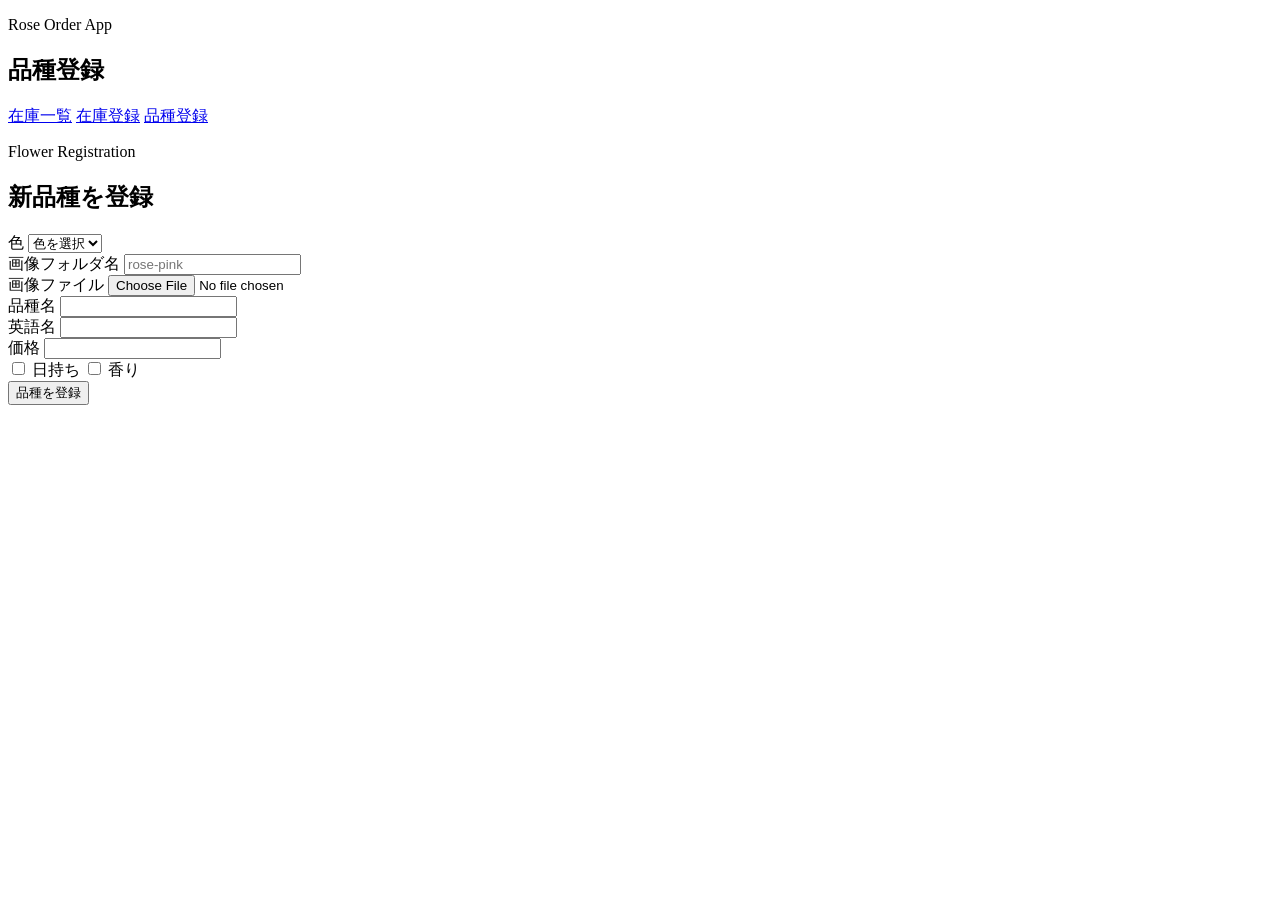
==== src/main/resources/templates/add-flower.html @ f9d96b09 "first commit" ====
<!DOCTYPE html>
<html lang="ja" xmlns:th="http://www.thymeleaf.org">
<head>
  <meta charset="UTF-8">
  <meta name="viewport" content="width=device-width, initial-scale=1.0">
  <title>品種登録 | バラ注文アプリ</title>
  <link rel="stylesheet" href="/css/style.css">
</head>
<body>

<div class="app-layout">

  <aside class="sidebar">
    <div class="logo-area">
      <p class="logo-sub">Rose Order App</p>
      <h1>品種登録</h1>
    </div>

    <nav class="side-nav">
      <a href="/">在庫一覧</a>
      <a href="/stock">在庫登録</a>
      <a href="/add-flower" class="active">品種登録</a>
    </nav>
  </aside>

  <main class="main-content">

    <header class="page-header">
      <div>
        <p class="page-label">Flower Registration</p>
        <h2>新品種を登録</h2>
      </div>
    </header>

    <section class="content-card">

      <form class="stock-form"
      action="/add-flower/add"
      method="post"
      enctype="multipart/form-data">

        <div class="form-group">
  <label>色</label>
  <select name="color" required>
    <option value="">色を選択</option>
    <option value="ピンク">ピンク</option>
    <option value="レッド">レッド</option>
    <option value="イエロー">イエロー</option>
    <option value="ホワイト">ホワイト</option>
    <option value="グリーン">グリーン</option>
    <option value="オレンジ">オレンジ</option>
    <option value="その他">その他</option>
  </select>
</div>

        <div class="form-group">
          <label>画像フォルダ名</label>
          <input type="text" name="folder"
                 placeholder="rose-pink" required>
        </div>

        <div class="form-group">
  <label>画像ファイル</label>
 <input type="file" name="imageFile" accept="image/*">
</div>

        <div class="form-group">
          <label>品種名</label>
          <input type="text" name="variety" required>
        </div>

        <div class="form-group">
          <label>英語名</label>
          <input type="text" name="englishName" required>
        </div>

        <div class="form-group">
          <label>価格</label>
          <input type="number" name="price" required>
        </div>

        <div class="checkbox-row">
  <label>
    <input type="checkbox" name="longLasting">
    日持ち
  </label>

  <label>
    <input type="checkbox" name="fragrant">
    香り
  </label>
</div>

        <button type="submit" class="primary-btn">
          品種を登録
        </button>

      </form>

    </section>

  </main>

</div>

</body>
</html>
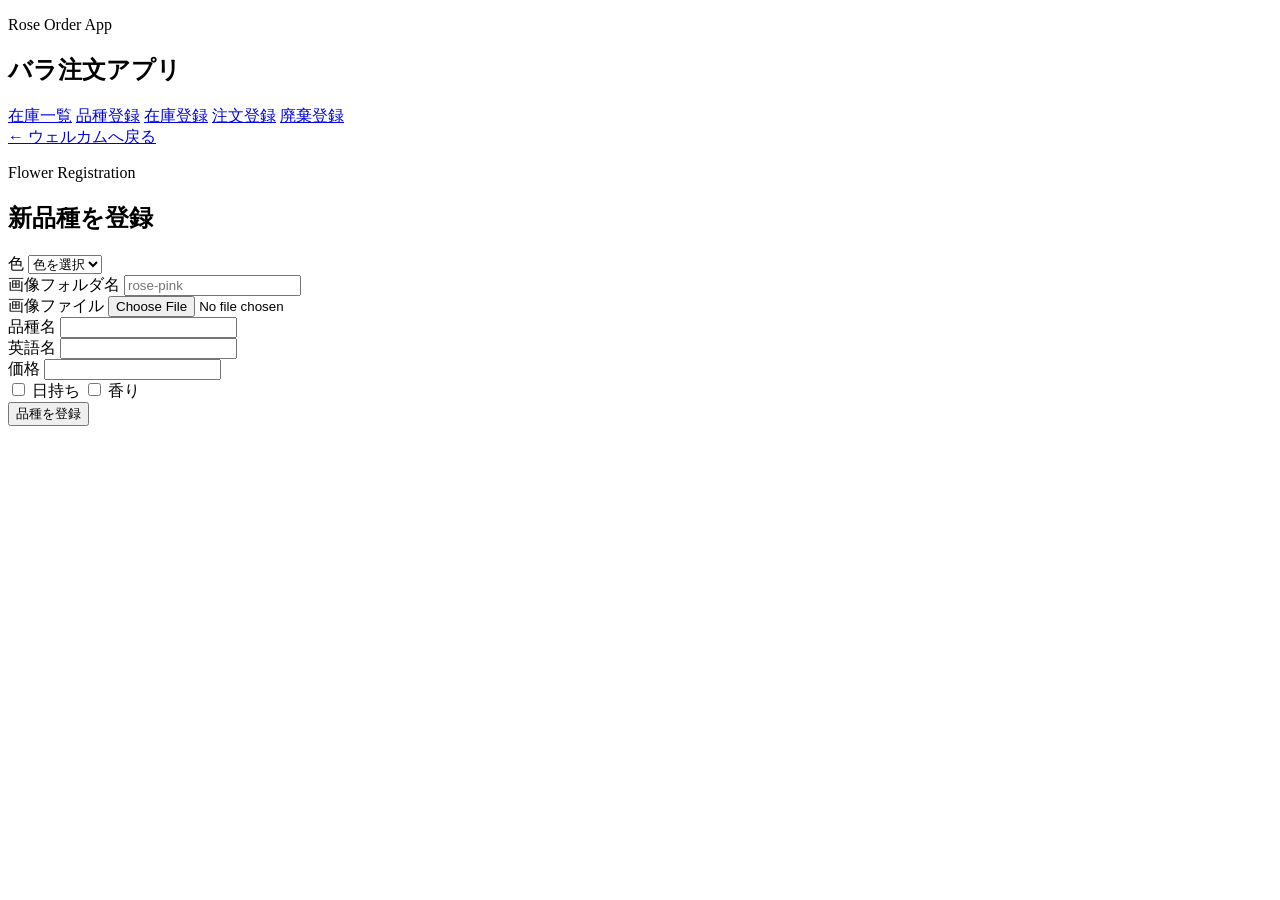
==== commit addb759c: "unify sidebar navigation" ====
--- a/src/main/resources/templates/add-flower.html
+++ b/src/main/resources/templates/add-flower.html
@@ -10,18 +10,27 @@
 
 <div class="app-layout">
 
-  <aside class="sidebar">
-    <div class="logo-area">
-      <p class="logo-sub">Rose Order App</p>
-      <h1>品種登録</h1>
-    </div>
+<aside class="sidebar">
+  <div class="logo-area">
+    <p class="logo-sub">Rose Order App</p>
+    <h1>バラ注文アプリ</h1>
+  </div>
 
-    <nav class="side-nav">
-      <a href="/">在庫一覧</a>
-      <a href="/stock">在庫登録</a>
-      <a href="/add-flower" class="active">品種登録</a>
-    </nav>
-  </aside>
+  <nav class="side-nav">
+    <a href="/index">在庫一覧</a>
+    <a href="/admin">品種登録</a>
+    <a href="/stock">在庫登録</a>
+    <a href="/order">注文登録</a>
+    <a href="/waste">廃棄登録</a>
+
+    <div class="nav-divider"></div>
+
+    <a href="/welcome" class="back-home">
+      ← ウェルカムへ戻る
+    </a>
+  </nav>
+</aside>
+
 
   <main class="main-content">
 
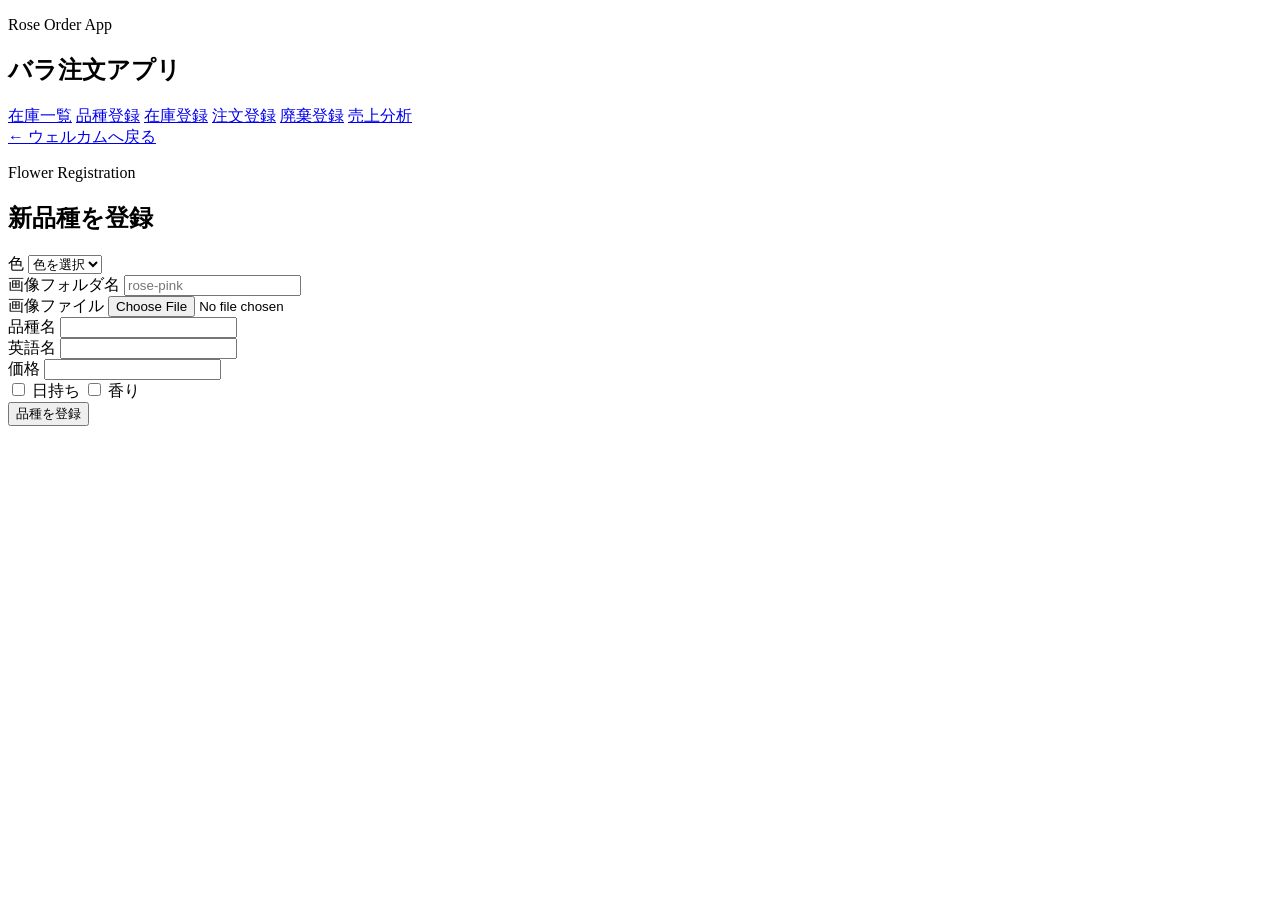
==== commit 12c3eabf: "Fix broken index link" ====
--- a/src/main/resources/templates/add-flower.html
+++ b/src/main/resources/templates/add-flower.html
@@ -17,17 +17,16 @@
   </div>
 
   <nav class="side-nav">
-    <a href="/index">在庫一覧</a>
-    <a href="/admin">品種登録</a>
+    <a href="/admin">在庫一覧</a>
+    <a href="/add-flower">品種登録</a>
     <a href="/stock">在庫登録</a>
     <a href="/order">注文登録</a>
     <a href="/waste">廃棄登録</a>
+    <a href="/analytics">売上分析</a>
 
     <div class="nav-divider"></div>
 
-    <a href="/welcome" class="back-home">
-      ← ウェルカムへ戻る
-    </a>
+    <a href="/welcome" class="back-home">← ウェルカムへ戻る</a>
   </nav>
 </aside>
 
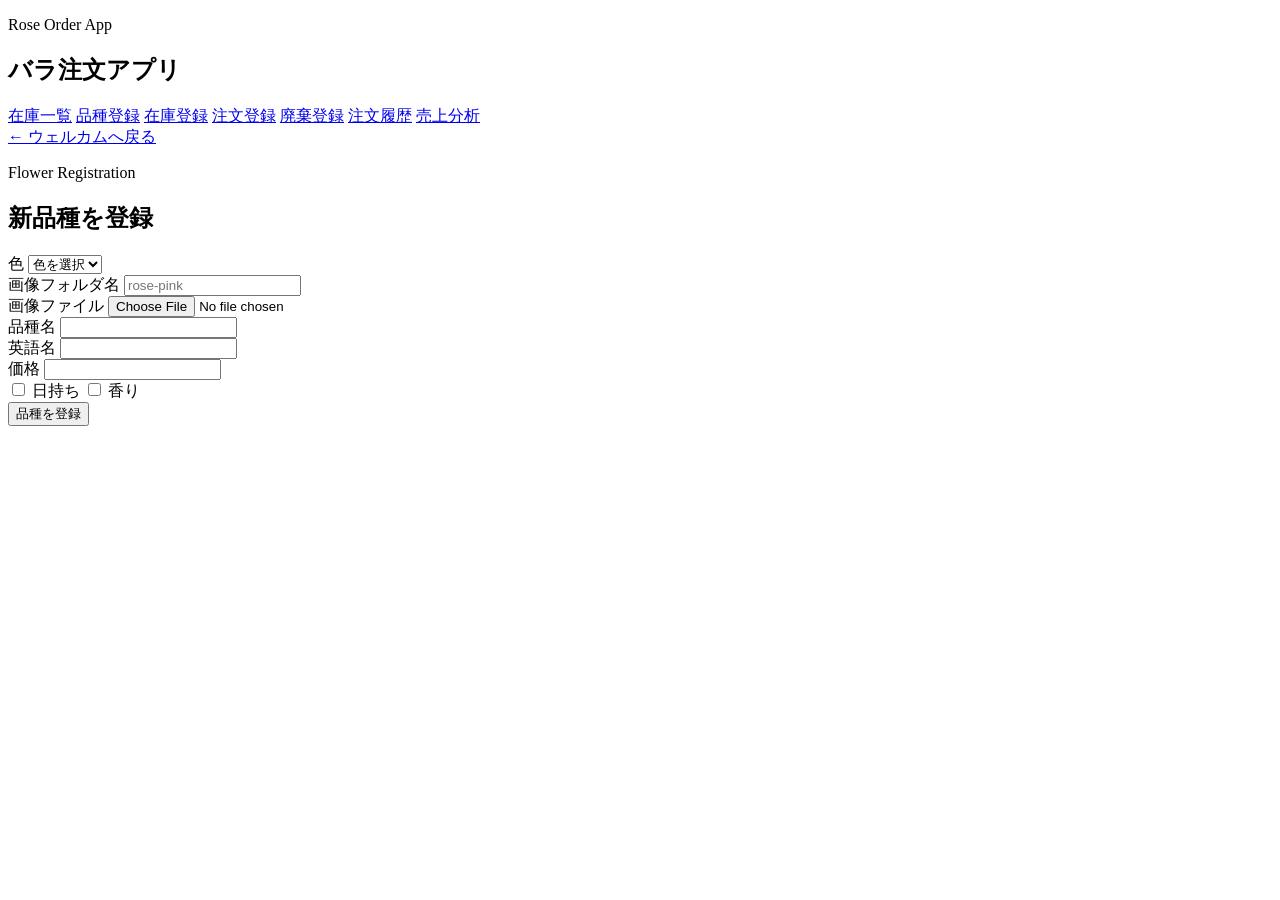
==== commit 87327a5c: "サイドバーに注文履歴リンクを追加" ====
--- a/src/main/resources/templates/add-flower.html
+++ b/src/main/resources/templates/add-flower.html
@@ -18,11 +18,12 @@
 
   <nav class="side-nav">
     <a href="/admin">在庫一覧</a>
-    <a href="/add-flower">品種登録</a>
-    <a href="/stock">在庫登録</a>
-    <a href="/order">注文登録</a>
-    <a href="/waste">廃棄登録</a>
-    <a href="/analytics">売上分析</a>
+      <a href="/add-flower">品種登録</a>
+      <a href="/stock">在庫登録</a>
+      <a href="/order">注文登録</a>
+      <a href="/waste">廃棄登録</a>
+      <a href="/history">注文履歴</a>
+      <a href="/analytics" class="active">売上分析</a>
 
     <div class="nav-divider"></div>
 
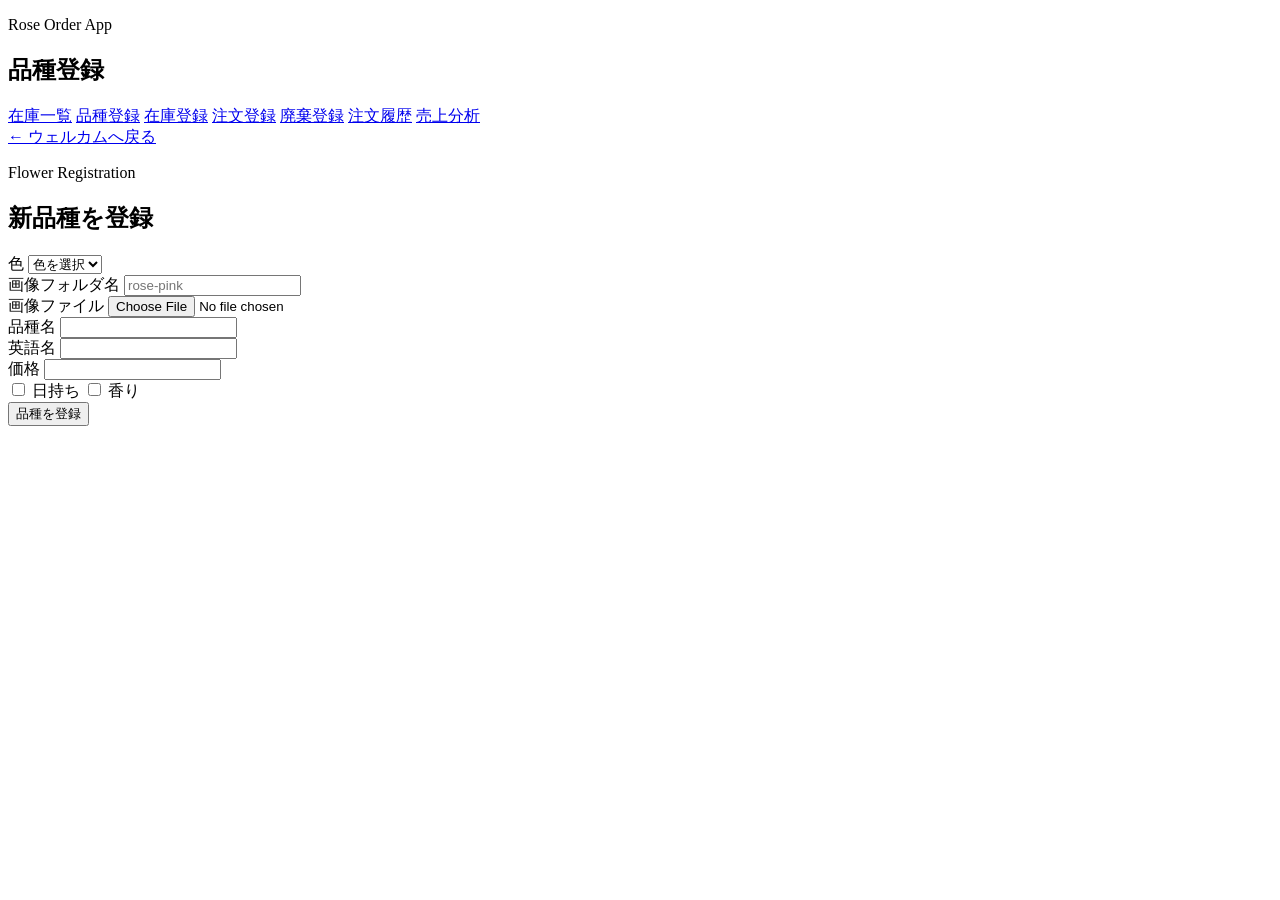
==== commit cf432d07: "HTML文言を修正" ====
--- a/src/main/resources/templates/add-flower.html
+++ b/src/main/resources/templates/add-flower.html
@@ -13,7 +13,7 @@
 <aside class="sidebar">
   <div class="logo-area">
     <p class="logo-sub">Rose Order App</p>
-    <h1>バラ注文アプリ</h1>
+    <h1>品種登録</h1>
   </div>
 
   <nav class="side-nav">
